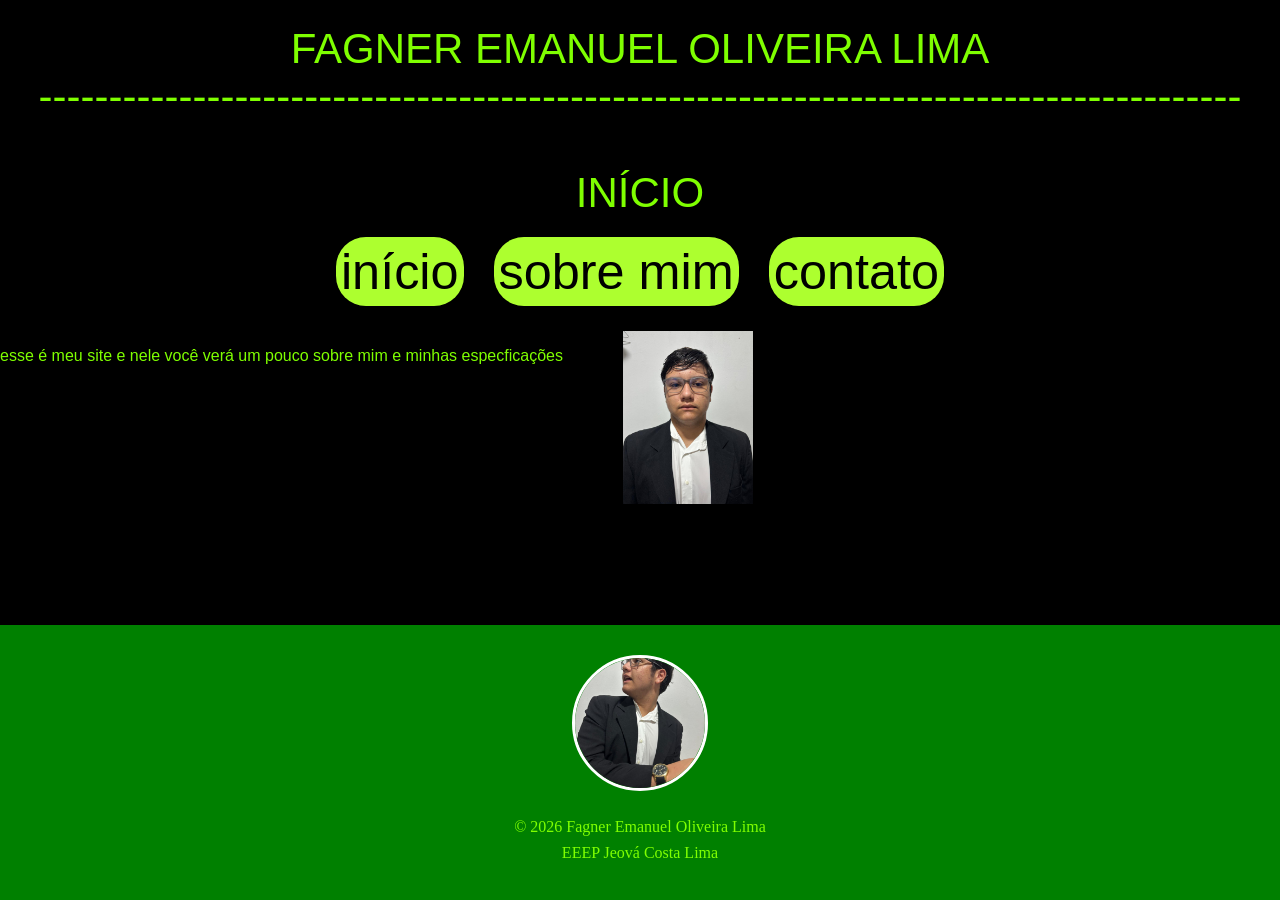
==== index.html @ ec20ebbc "correção" ====
<!DOCTYPE html>
<html lang="pt-BR">

<head>
  <meta charset="UTF-8">
  <meta name="viewport" content="width=device-width, initial-scale=1.0">
  <title>Portfólio</title>
  <link rel="stylesheet" href="css/style.css">
</head>

<body>
  <header>FAGNER EMANUEL OLIVEIRA LIMA <BR>
    --------------------------------------------------------------------------------------</BR><br> INÍCIO
    <nav class="container">

      <a href="index.html">início</a>
      <a href="sobre.html"> sobre mim</a>
      <a href="contato.html"> contato</a>


    </nav>
  </header>
  <main>



    <div class="index">

      <p> esse é meu site e nele você verá um pouco sobre mim e minhas especficações</p>
      <img src="./img/eu.jpg" alt="foto de rosto">


    </div>


  </main>

  <footer>
    <img src="./img/sobre.jpg" alt="garoto em trajes sociais">
    <p> &copy; 2026 Fagner Emanuel Oliveira Lima </p>
    <p>
      EEEP Jeová Costa Lima

    </p>

  </footer>
</body>

</html>
---- css/style.css ----
body {
    background-color: black;
    color: chartreuse;

    display: flex;

    min-height: 100vh;
    flex-direction: column;
    margin: 0;

}

main {
    flex: 1;

}

header {
    color: chartreuse;
    background-color: black;
    text-align: center;
    font-size: 42px;
    font-family: 'Franklin Gothic Medium', 'Arial Narrow', Arial, sans-serif;
    text-align: center;
    padding: 25px;

}

nav a {
    display: flex;
    justify-content: center;

    gap: 30px;
    margin-top: 20px;
    color: green;
    transition: 0.3s;
}

nav a:hover {
    color: darkgreen;

}

.links img {
    width: 100px;
    height: 130px;

}

.links p {
    color: chartreuse;
    transition: 0.3s;
}

.links:hover p {
    color: darkgreen;
}

footer {
    font-family: Georgia, 'Times New Roman', Times, serif;
    background-color: green;
    text-align: center;
    padding: 30px;
    margin-top: 60px;

}

footer img {
    width: 130px;
    height: 130px;
    object-fit: cover;
    border-radius: 50%;
    border: 3px solid white;
    margin-bottom: 15px;
}

footer p {
    margin: 8px;
}

.sobre img {
    width: 130px;
    height: auto;

}

.sobre {
    display: flex;
    font-family: Georgia, 'Times New Roman', Times, serif;
    font-style: italic;
    justify-content: center;
    gap: 20px;

}

.index {
    display: flex;
    text-align: center;
    font-family: Arial, Helvetica, sans-serif
}

.index img {
    width: 130px;
    height: auto;
    margin-left: 60px;
}

.container {
    display: flex;
    justify-content: center;
    flex-direction: row;
    gap: 30px;
}

.container a {
    text-decoration: none;
    font-size: larger;
    background-color: greenyellow;
    color: black;
    border-radius: 30px;
    padding: 5px;
}
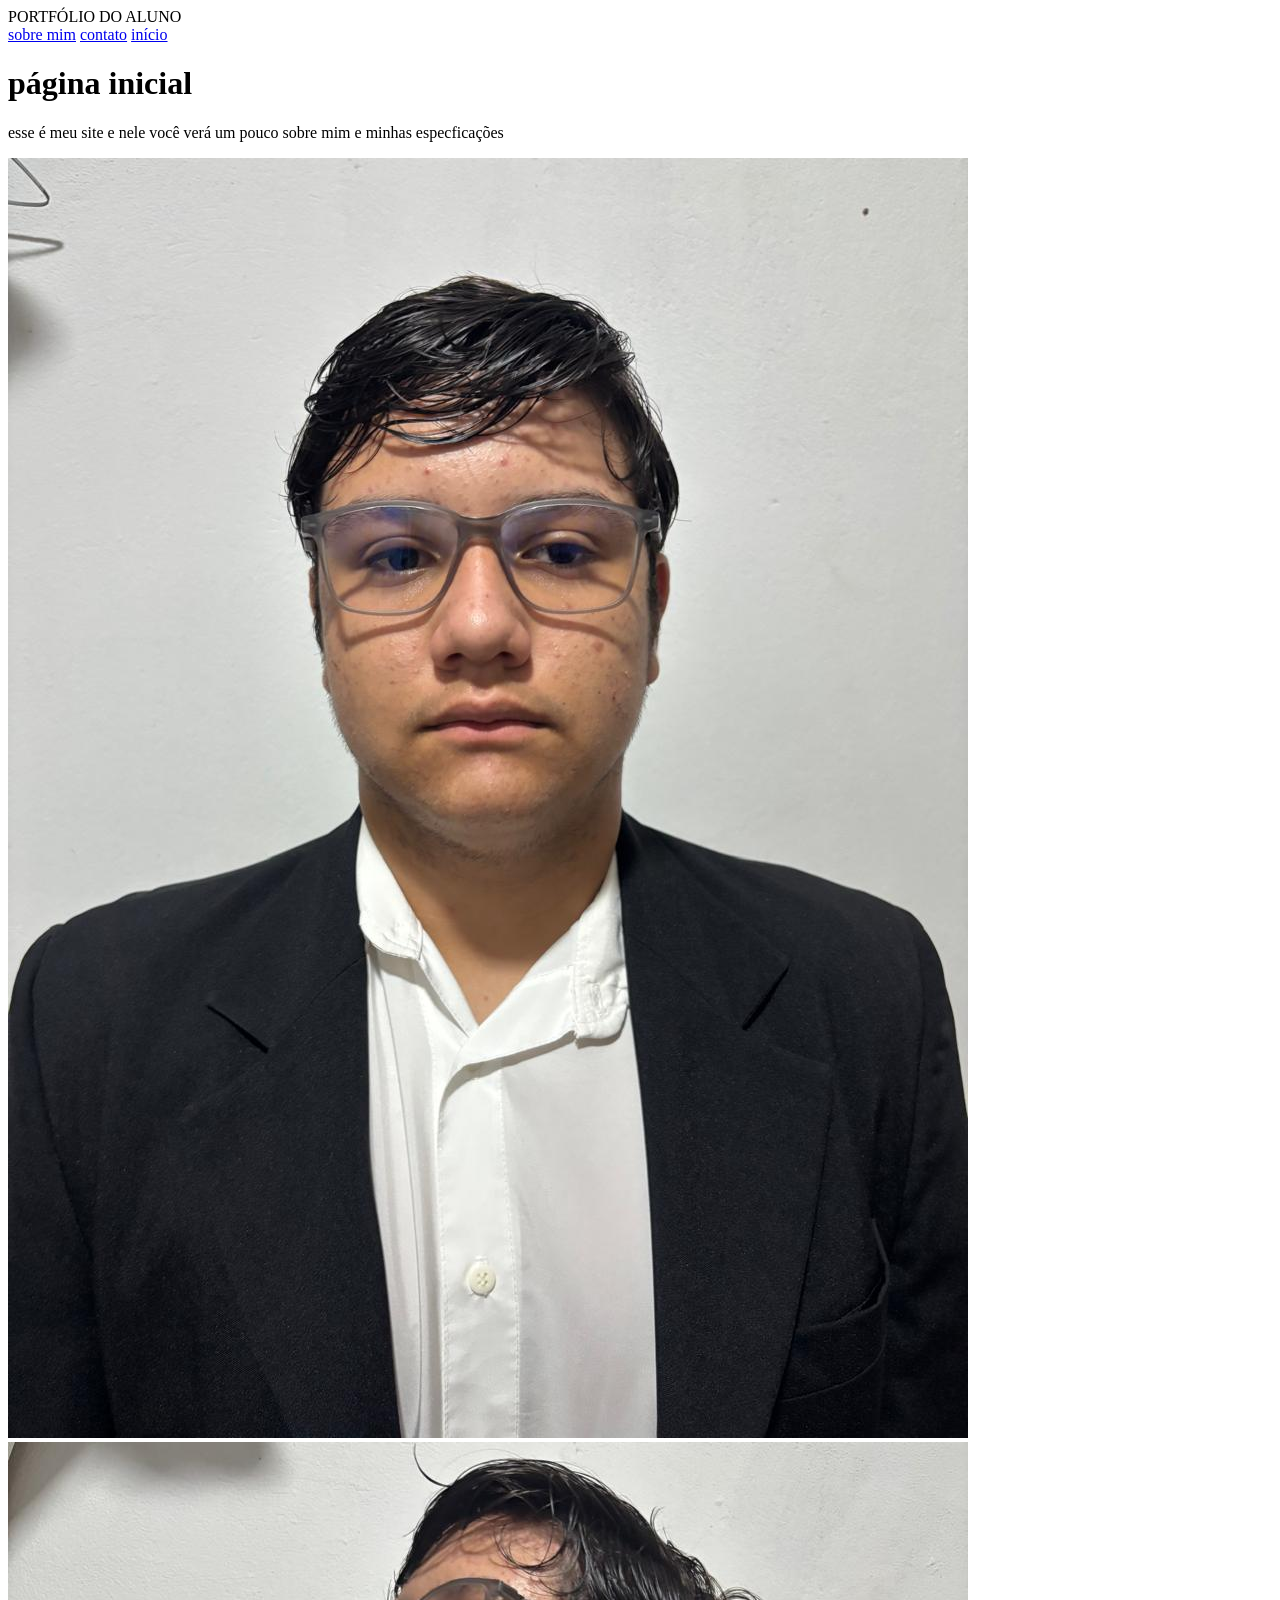
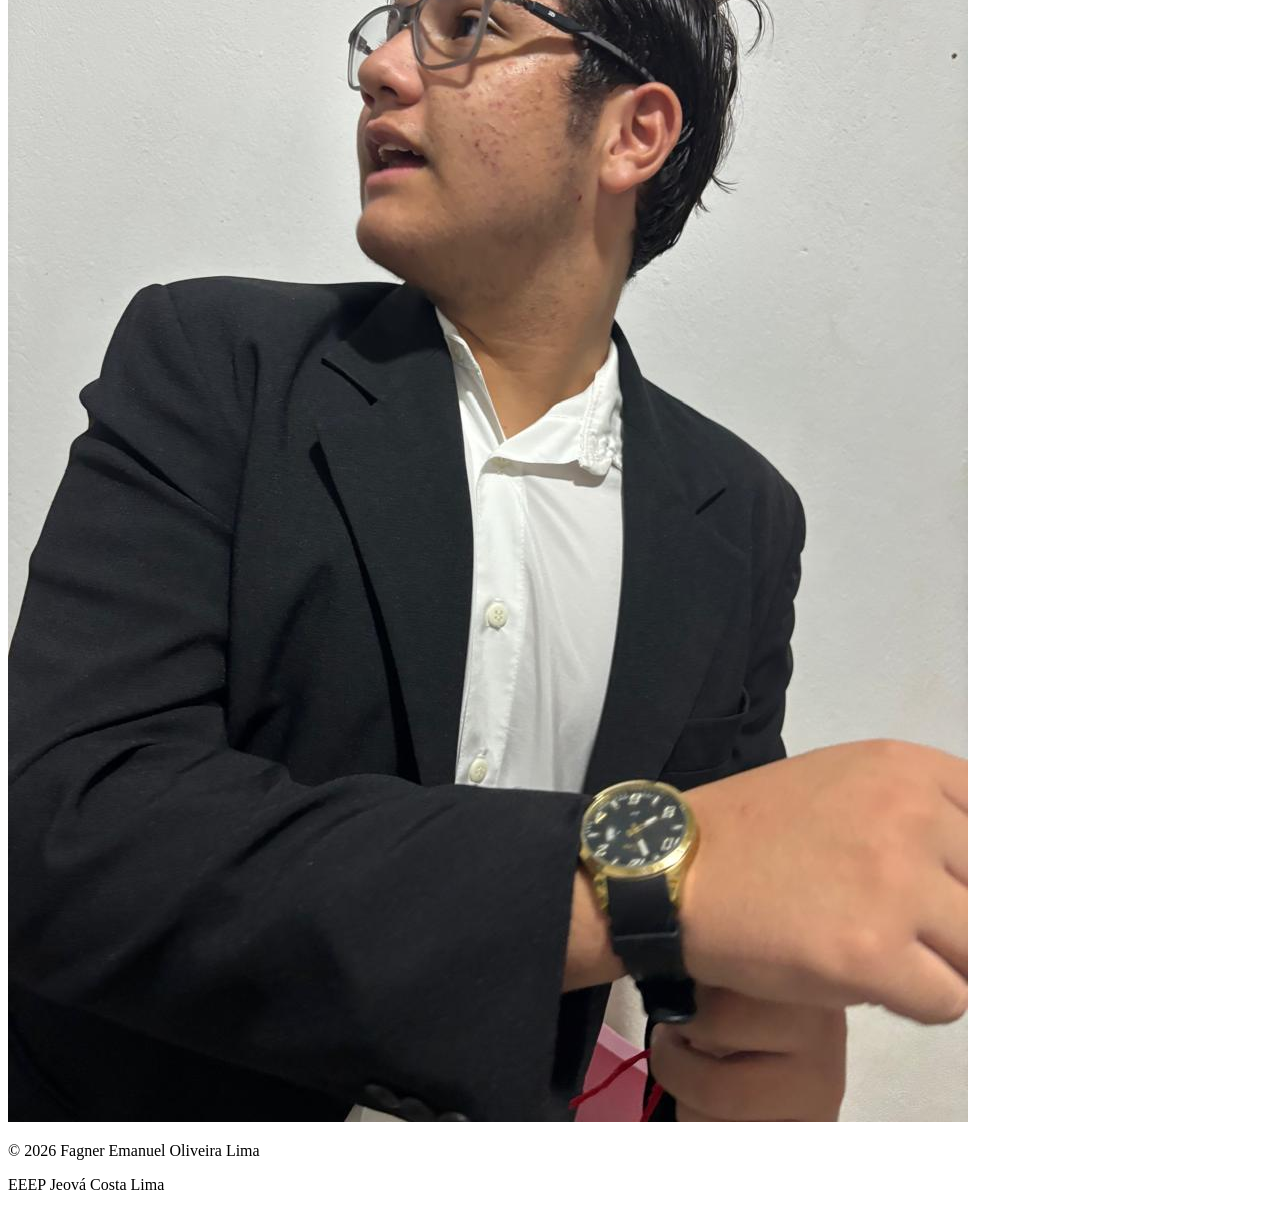
==== commit c72973a0: "correto 1" ====
--- a/index.html
+++ b/index.html
@@ -1,49 +1,44 @@
-<!DOCTYPE html>
-<html lang="pt-BR">
-
-<head>
-  <meta charset="UTF-8">
-  <meta name="viewport" content="width=device-width, initial-scale=1.0">
-  <title>Portfólio</title>
-  <link rel="stylesheet" href="css/style.css">
-</head>
-
-<body>
-  <header>FAGNER EMANUEL OLIVEIRA LIMA <BR>
-    --------------------------------------------------------------------------------------</BR><br> INÍCIO
-    <nav class="container">
-
-      <a href="index.html">início</a>
-      <a href="sobre.html"> sobre mim</a>
-      <a href="contato.html"> contato</a>
-
-
-    </nav>
-  </header>
-  <main>
-
-
-
-    <div class="index">
-
-      <p> esse é meu site e nele você verá um pouco sobre mim e minhas especficações</p>
-      <img src="./img/eu.jpg" alt="foto de rosto">
-
-
-    </div>
-
-
-  </main>
-
-  <footer>
-    <img src="./img/sobre.jpg" alt="garoto em trajes sociais">
-    <p> &copy; 2026 Fagner Emanuel Oliveira Lima </p>
-    <p>
-      EEEP Jeová Costa Lima
-
-    </p>
-
-  </footer>
-</body>
-
+<!DOCTYPE html>
+<html lang="pt-BR">
+<head>
+    <meta charset="UTF-8">
+    <meta name="viewport" content="width=device-width, initial-scale=1.0">
+    <title>Portfólio</title>
+   <link rel="stylesheet" href="style.css">
+</head>
+ <body>
+    <div class="container">
+
+    <header> PORTFÓLIO DO ALUNO </header>
+   <nav>
+    <a href="sobre.html">sobre mim</a> 
+    <a href="contato.html"> contato</a>
+    <a href="index.html"> início</a>
+
+    
+   </nav>
+
+
+   </div>
+
+    <h1> página inicial </h1>
+<div class="index">
+   
+ <p> esse é meu site e nele você verá um pouco sobre mim e minhas especficações</p>
+  <img src="eu.jpg" alt="foto de rosto">
+
+
+</div>
+
+</body>
+
+ <footer> 
+        <img src="sobre.jpg" alt="garoto em trajes sociais">
+        <p> &copy; 2026 Fagner Emanuel Oliveira Lima </p>
+         <p>
+  EEEP Jeová Costa Lima
+            
+        </p>
+        
+    </footer>
 </html>
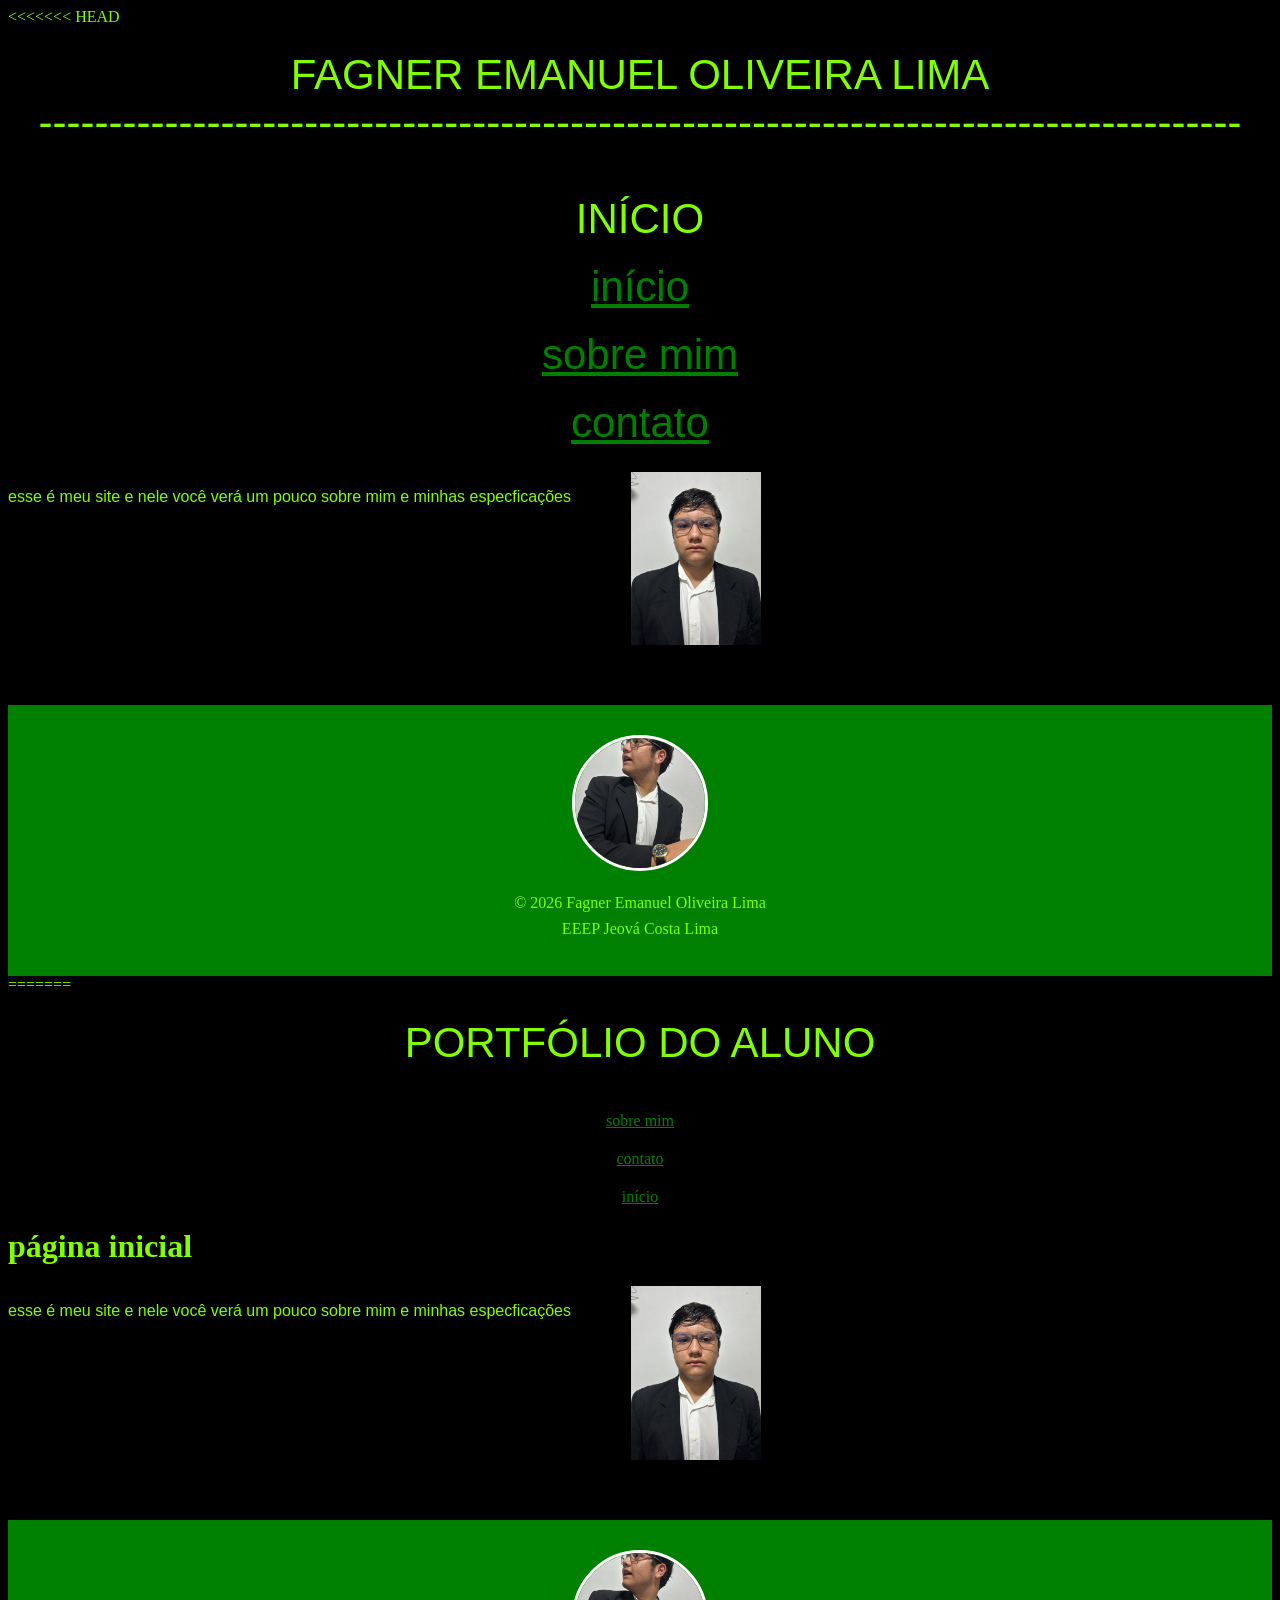
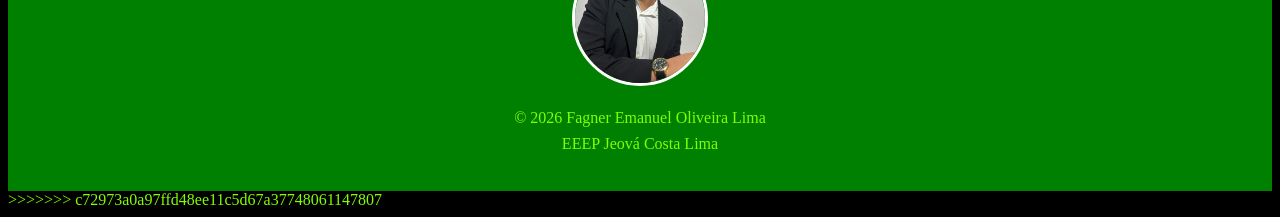
==== commit 26ad0e68: "Merge branch 'main' of https://github.com/manuel-lima15/trabalho.html" ====
--- a/index.html
+++ b/index.html
@@ -1,3 +1,53 @@
+<<<<<<< HEAD
+<!DOCTYPE html>
+<html lang="pt-BR">
+
+<head>
+  <meta charset="UTF-8">
+  <meta name="viewport" content="width=device-width, initial-scale=1.0">
+  <title>Portfólio</title>
+  <link rel="stylesheet" href="css/style.css">
+</head>
+
+<body>
+  <header>FAGNER EMANUEL OLIVEIRA LIMA <BR>
+    --------------------------------------------------------------------------------------</BR><br> INÍCIO
+    <nav class="container">
+
+      <a href="index.html">início</a>
+      <a href="sobre.html"> sobre mim</a>
+      <a href="contato.html"> contato</a>
+
+
+    </nav>
+  </header>
+  <main>
+
+
+
+    <div class="index">
+
+      <p> esse é meu site e nele você verá um pouco sobre mim e minhas especficações</p>
+      <img src="./img/eu.jpg" alt="foto de rosto">
+
+
+    </div>
+
+
+  </main>
+
+  <footer>
+    <img src="./img/sobre.jpg" alt="garoto em trajes sociais">
+    <p> &copy; 2026 Fagner Emanuel Oliveira Lima </p>
+    <p>
+      EEEP Jeová Costa Lima
+
+    </p>
+
+  </footer>
+</body>
+
+=======
 <!DOCTYPE html>
 <html lang="pt-BR">
 <head>
@@ -41,4 +91,5 @@
         </p>
         
     </footer>
+>>>>>>> c72973a0a97ffd48ee11c5d67a37748061147807
 </html>
--- a/css/style.css
+++ b/css/style.css
@@ -0,0 +1,84 @@
+body {
+    background-color: black;
+    color: chartreuse;
+}
+header {
+    color: chartreuse;
+    background-color: black;
+    text-align: center;
+    font-size: 42px;
+    font-family: 'Franklin Gothic Medium', 'Arial Narrow', Arial, sans-serif;
+    text-align: center;
+    padding: 25px;
+ 
+}
+nav a {
+    display: flex;
+    justify-content: center;
+
+    gap: 30px;
+    margin-top: 20px;
+    color:green;
+    transition: 0.3s;
+}
+nav a:hover {
+color: darkgreen;
+
+} 
+
+.links img {
+    width: 100px;
+    height: 130px;
+    
+}
+.links p{
+    color: chartreuse;
+    transition: 0.3s;
+}
+.links:hover p {
+    color: darkgreen;
+}
+footer {
+    font-family: Georgia, 'Times New Roman', Times, serif;
+    background-color:  green;
+    text-align: center;
+    padding: 30px;
+    margin-top:  60px;
+}
+footer img {
+    width: 130px;
+    height: 130px;
+    object-fit: cover;
+    border-radius: 50%;
+    border: 3px solid white;
+    margin-bottom: 15px;
+}
+
+footer p {
+    margin: 8px;
+}
+
+.sobre img {
+ width: 130px;
+ height: auto;
+
+}
+.sobre {
+    display: flex;
+    font-family: Georgia, 'Times New Roman', Times, serif;
+    font-style: italic;
+    justify-content: center;
+    gap:  20px;
+
+}
+.index {
+    display: flex;
+    text-align: center;
+    font-family:  Arial, Helvetica, sans-serif
+} 
+
+.index img  {
+    width: 130px;
+    height: auto;
+    margin-left: 60px;
+}
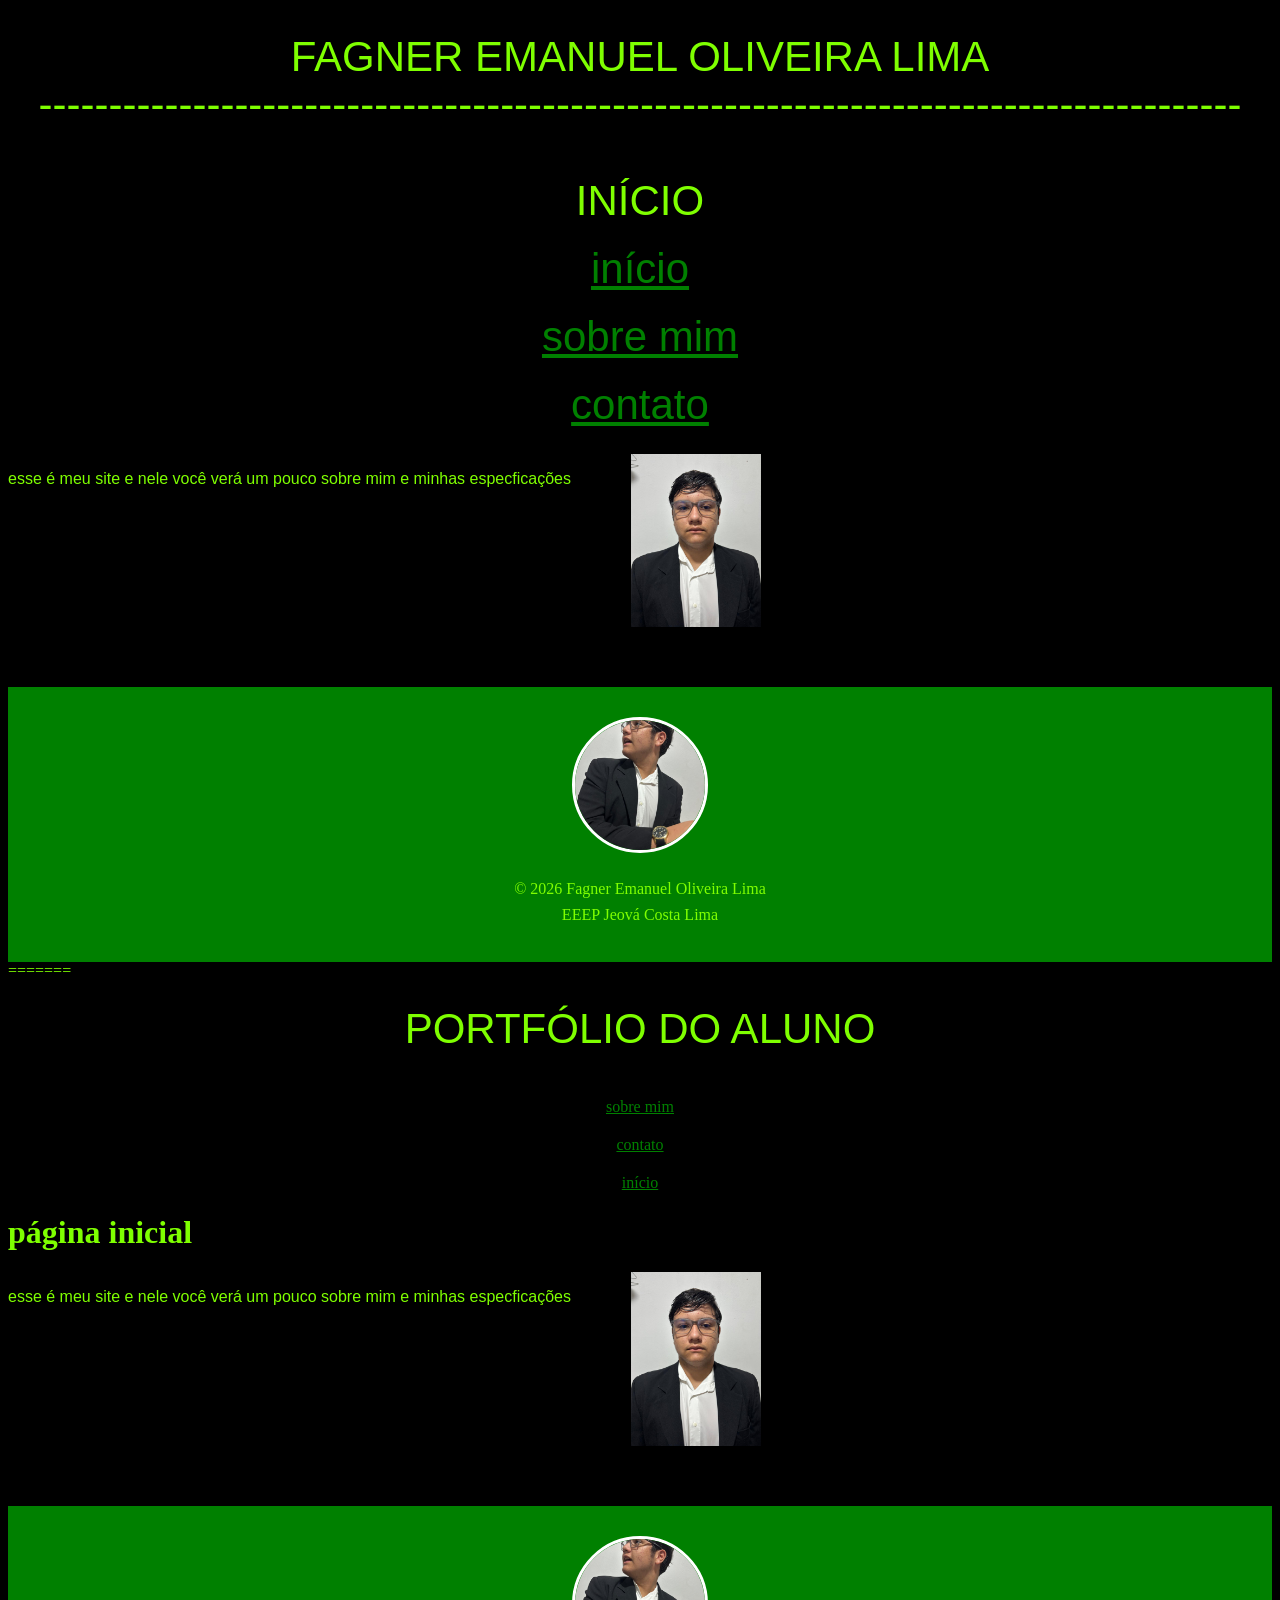
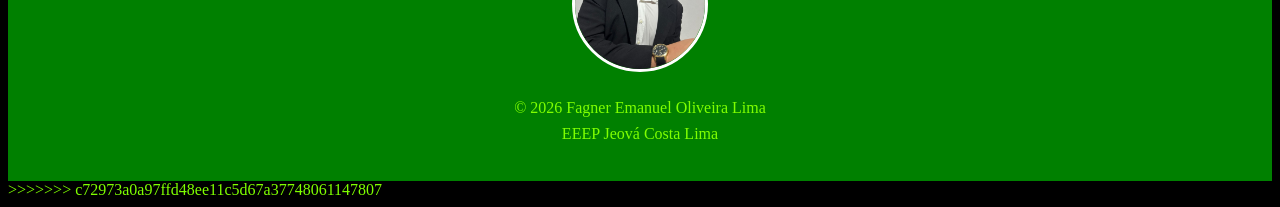
==== commit ebe4ee1a: "correção" ====
--- a/index.html
+++ b/index.html
@@ -1,4 +1,3 @@
-<<<<<<< HEAD
 <!DOCTYPE html>
 <html lang="pt-BR">
 
@@ -47,49 +46,49 @@
   </footer>
 </body>
 
-=======
-<!DOCTYPE html>
-<html lang="pt-BR">
-<head>
-    <meta charset="UTF-8">
-    <meta name="viewport" content="width=device-width, initial-scale=1.0">
-    <title>Portfólio</title>
-   <link rel="stylesheet" href="style.css">
-</head>
- <body>
-    <div class="container">
-
-    <header> PORTFÓLIO DO ALUNO </header>
-   <nav>
-    <a href="sobre.html">sobre mim</a> 
-    <a href="contato.html"> contato</a>
-    <a href="index.html"> início</a>
-
-    
-   </nav>
-
-
-   </div>
-
-    <h1> página inicial </h1>
-<div class="index">
-   
- <p> esse é meu site e nele você verá um pouco sobre mim e minhas especficações</p>
-  <img src="eu.jpg" alt="foto de rosto">
-
-
-</div>
-
-</body>
-
- <footer> 
-        <img src="sobre.jpg" alt="garoto em trajes sociais">
-        <p> &copy; 2026 Fagner Emanuel Oliveira Lima </p>
-         <p>
-  EEEP Jeová Costa Lima
-            
-        </p>
-        
-    </footer>
->>>>>>> c72973a0a97ffd48ee11c5d67a37748061147807
+=======
+<!DOCTYPE html>
+<html lang="pt-BR">
+<head>
+    <meta charset="UTF-8">
+    <meta name="viewport" content="width=device-width, initial-scale=1.0">
+    <title>Portfólio</title>
+   <link rel="stylesheet" href="style.css">
+</head>
+ <body>
+    <div class="container">
+
+    <header> PORTFÓLIO DO ALUNO </header>
+   <nav>
+    <a href="sobre.html">sobre mim</a> 
+    <a href="contato.html"> contato</a>
+    <a href="index.html"> início</a>
+
+    
+   </nav>
+
+
+   </div>
+
+    <h1> página inicial </h1>
+<div class="index">
+   
+ <p> esse é meu site e nele você verá um pouco sobre mim e minhas especficações</p>
+  <img src="eu.jpg" alt="foto de rosto">
+
+
+</div>
+
+</body>
+
+ <footer> 
+        <img src="sobre.jpg" alt="garoto em trajes sociais">
+        <p> &copy; 2026 Fagner Emanuel Oliveira Lima </p>
+         <p>
+  EEEP Jeová Costa Lima
+            
+        </p>
+        
+    </footer>
+>>>>>>> c72973a0a97ffd48ee11c5d67a37748061147807
 </html>
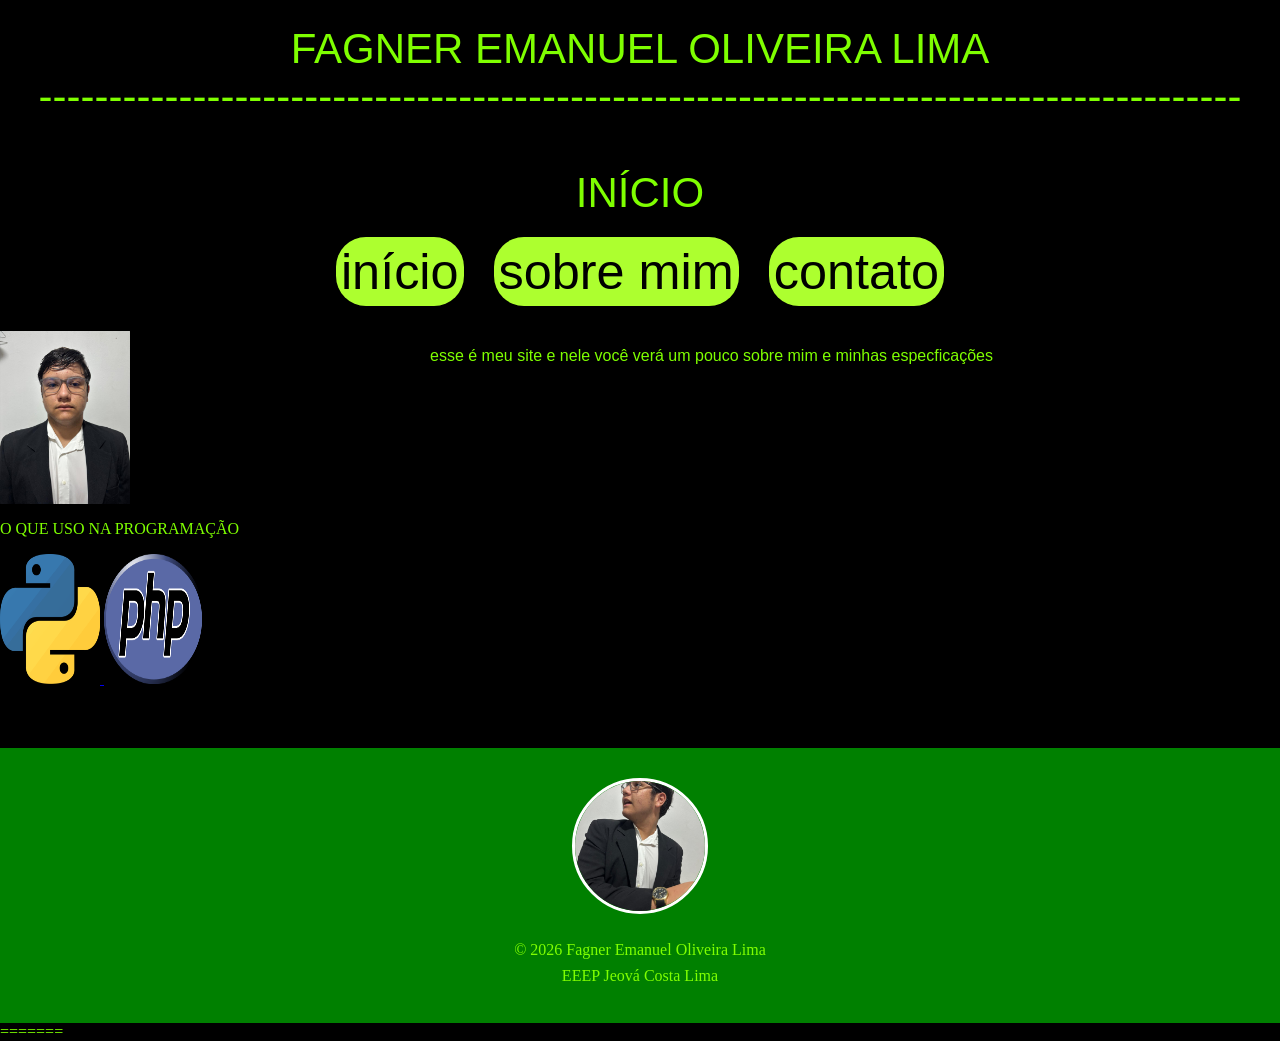
==== commit fc87beae: "correçao 2" ====
--- a/index.html
+++ b/index.html
@@ -26,10 +26,25 @@
 
     <div class="index">
 
-      <p> esse é meu site e nele você verá um pouco sobre mim e minhas especficações</p>
+    
       <img src="./img/eu.jpg" alt="foto de rosto">
 
+        <p> esse é meu site e nele você verá um pouco sobre mim e minhas especficações</p>
+    </div>
 
+    <div class= "tecnologias"> 
+
+       <p>O QUE USO NA PROGRAMAÇÃO</p>
+
+        <a href="https://www.python.org" class="links">
+            <img src="img/python.png" alt="Logo do Python">
+        </a>
+
+        <a href="https://www.php.net/" class="links">
+            <img src="img/php.png" alt="Logo do PHP">
+        </a>
+
+      
     </div>
 
 
@@ -47,48 +62,6 @@
 </body>
 
 =======
-<!DOCTYPE html>
-<html lang="pt-BR">
-<head>
-    <meta charset="UTF-8">
-    <meta name="viewport" content="width=device-width, initial-scale=1.0">
-    <title>Portfólio</title>
-   <link rel="stylesheet" href="style.css">
-</head>
- <body>
-    <div class="container">
-
-    <header> PORTFÓLIO DO ALUNO </header>
-   <nav>
-    <a href="sobre.html">sobre mim</a> 
-    <a href="contato.html"> contato</a>
-    <a href="index.html"> início</a>
-
-    
-   </nav>
 
 
-   </div>
-
-    <h1> página inicial </h1>
-<div class="index">
-   
- <p> esse é meu site e nele você verá um pouco sobre mim e minhas especficações</p>
-  <img src="eu.jpg" alt="foto de rosto">
-
-
-</div>
-
-</body>
-
- <footer> 
-        <img src="sobre.jpg" alt="garoto em trajes sociais">
-        <p> &copy; 2026 Fagner Emanuel Oliveira Lima </p>
-         <p>
-  EEEP Jeová Costa Lima
-            
-        </p>
-        
-    </footer>
->>>>>>> c72973a0a97ffd48ee11c5d67a37748061147807
 </html>
--- a/css/style.css
+++ b/css/style.css
@@ -1,7 +1,20 @@
 body {
     background-color: black;
     color: chartreuse;
+
+    display: flex;
+
+    min-height: 100vh;
+    flex-direction: column;
+    margin: 0;
+
 }
+
+main {
+    flex: 1;
+
+}
+
 header {
     color: chartreuse;
     background-color: black;
@@ -10,41 +23,48 @@
     font-family: 'Franklin Gothic Medium', 'Arial Narrow', Arial, sans-serif;
     text-align: center;
     padding: 25px;
- 
+
 }
+
 nav a {
     display: flex;
     justify-content: center;
 
     gap: 30px;
     margin-top: 20px;
-    color:green;
+    color: green;
     transition: 0.3s;
 }
+
 nav a:hover {
-color: darkgreen;
+    color: darkgreen;
 
-} 
+}
 
 .links img {
     width: 100px;
     height: 130px;
-    
+
 }
-.links p{
+
+.links p {
     color: chartreuse;
     transition: 0.3s;
 }
+
 .links:hover p {
     color: darkgreen;
 }
+
 footer {
     font-family: Georgia, 'Times New Roman', Times, serif;
-    background-color:  green;
+    background-color: green;
     text-align: center;
     padding: 30px;
-    margin-top:  60px;
+    margin-top: 60px;
+
 }
+
 footer img {
     width: 130px;
     height: 130px;
@@ -59,26 +79,46 @@
 }
 
 .sobre img {
- width: 130px;
- height: auto;
+    width: 130px;
+    height: auto;
 
 }
+
 .sobre {
     display: flex;
     font-family: Georgia, 'Times New Roman', Times, serif;
     font-style: italic;
     justify-content: center;
-    gap:  20px;
+    gap: 20px;
 
 }
+
 .index {
     display: flex;
     text-align: center;
-    font-family:  Arial, Helvetica, sans-serif
-} 
+    font-family: Arial, Helvetica, sans-serif
+}
 
-.index img  {
+.index img {
     width: 130px;
     height: auto;
-    margin-left: 60px;
+   margin-right: 300px;
+   
+
+}
+
+.container {
+    display: flex;
+    justify-content: center;
+    flex-direction: row;
+    gap: 30px;
+}
+
+.container a {
+    text-decoration: none;
+    font-size: larger;
+    background-color: greenyellow;
+    color: black;
+    border-radius: 30px;
+    padding: 5px;
 }
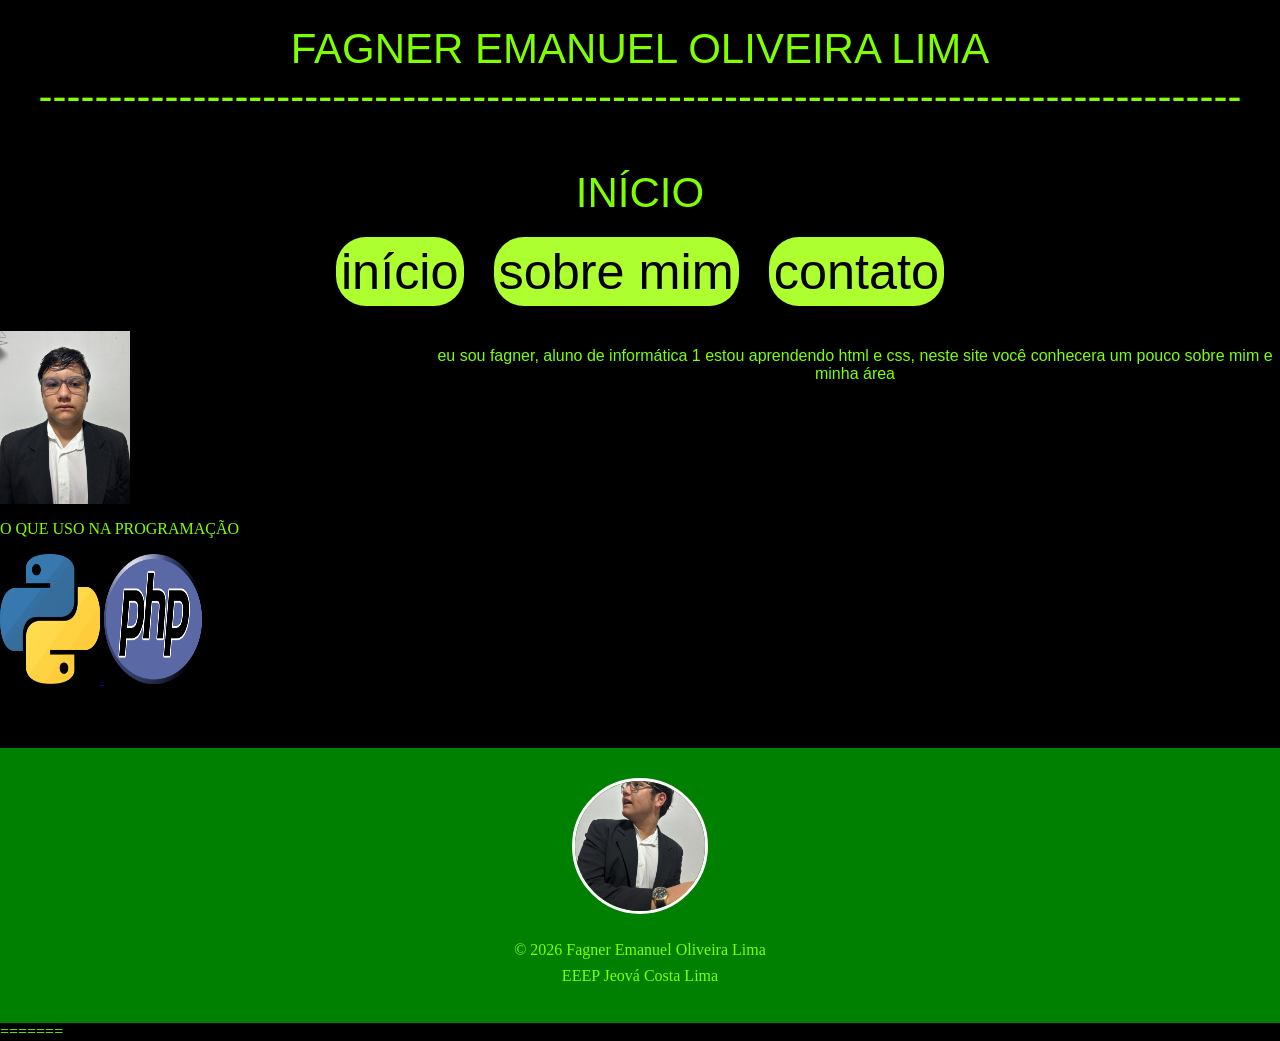
==== commit b688ea4a: "att 2" ====
--- a/index.html
+++ b/index.html
@@ -22,14 +22,14 @@
   </header>
   <main>
 
-
+      <section class=" 1">
 
     <div class="index">
 
     
       <img src="./img/eu.jpg" alt="foto de rosto">
 
-        <p> esse é meu site e nele você verá um pouco sobre mim e minhas especficações</p>
+        <p> eu sou fagner, aluno de informática 1 estou aprendendo html e css,  neste site você conhecera um pouco sobre mim e minha área</p>
     </div>
 
     <div class= "tecnologias"> 
@@ -46,7 +46,7 @@
 
       
     </div>
-
+</section>
 
   </main>
 
--- a/css/style.css
+++ b/css/style.css
@@ -121,4 +121,5 @@
     color: black;
     border-radius: 30px;
     padding: 5px;
-}+}
+ 
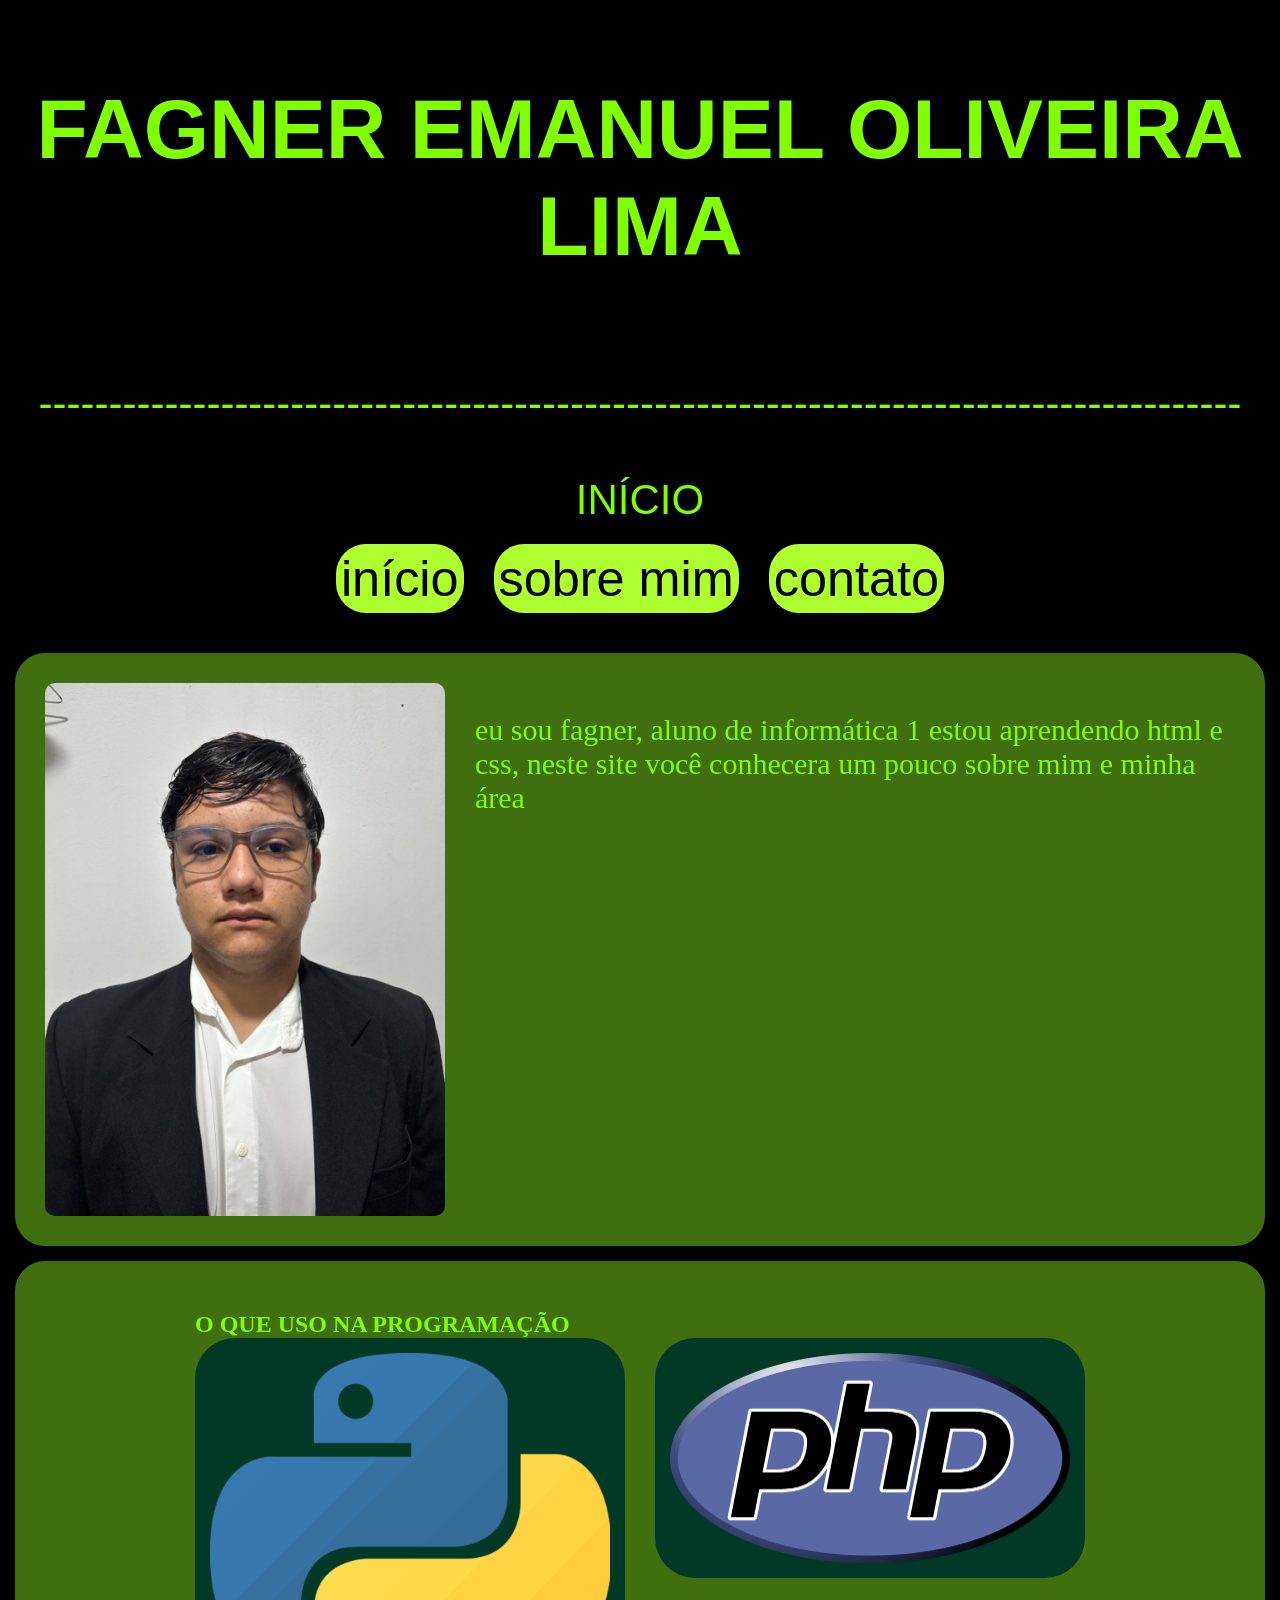
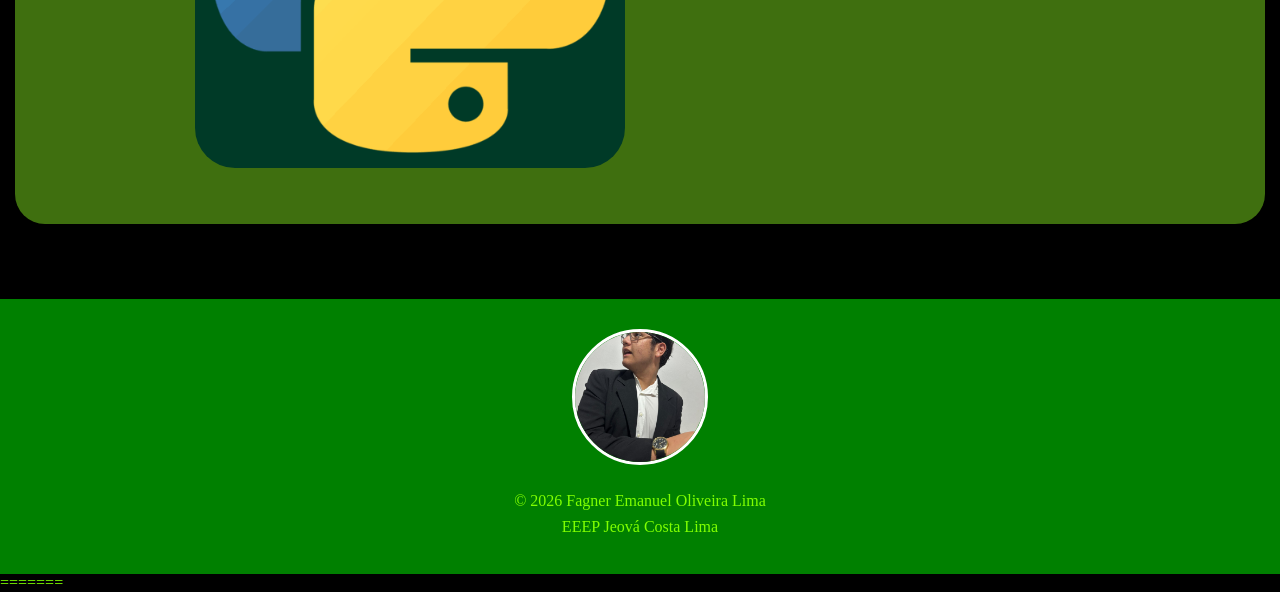
==== commit 88fda25d: "melhorias" ====
--- a/index.html
+++ b/index.html
@@ -9,7 +9,8 @@
 </head>
 
 <body>
-  <header>FAGNER EMANUEL OLIVEIRA LIMA <BR>
+  <header>
+    <h1>FAGNER EMANUEL OLIVEIRA LIMA</h1> <BR>
     --------------------------------------------------------------------------------------</BR><br> INÍCIO
     <nav class="container">
 
@@ -22,31 +23,39 @@
   </header>
   <main>
 
-      <section class=" 1">
+    <section class=" 1">
 
-    <div class="index">
+      <div class="card">
 
-    
-      <img src="./img/eu.jpg" alt="foto de rosto">
 
-        <p> eu sou fagner, aluno de informática 1 estou aprendendo html e css,  neste site você conhecera um pouco sobre mim e minha área</p>
-    </div>
+        <img src="./img/eu.jpg" alt="foto de rosto">
 
-    <div class= "tecnologias"> 
+        <p> eu sou fagner, aluno de informática 1 estou aprendendo html e css, neste site você conhecera um pouco sobre
+          mim e minha área</p>
+      </div>
 
-       <p>O QUE USO NA PROGRAMAÇÃO</p>
+      <div class="card">
 
-        <a href="https://www.python.org" class="links">
-            <img src="img/python.png" alt="Logo do Python">
-        </a>
+        <h2>O QUE USO NA PROGRAMAÇÃO</2>
+          <div class="tecnologias">
+            
+            <div class="background">
+              <a href="https://www.python.org">
+                <img src="img/python.png" alt="Logo do Python">
+              </a>
+            </div>
 
-        <a href="https://www.php.net/" class="links">
-            <img src="img/php.png" alt="Logo do PHP">
-        </a>
+            <div class="background">
+              <a href="https://www.php.net/">
+                <img src="img/php.png" alt="Logo do PHP">
+              </a>
+            </div>
 
-      
-    </div>
-</section>
+          </div>
+
+
+      </div>
+    </section>
 
   </main>
 
--- a/css/style.css
+++ b/css/style.css
@@ -41,11 +41,7 @@
 
 }
 
-.links img {
-    width: 100px;
-    height: 130px;
 
-}
 
 .links p {
     color: chartreuse;
@@ -93,18 +89,31 @@
 
 }
 
-.index {
+.card {
     display: flex;
-    text-align: center;
-    font-family: Arial, Helvetica, sans-serif
+    justify-content: center;
+    gap: 30px;
+    background-color: rgb(63, 111, 15);
+    margin: 15px;
+    padding: 30px;
+    border-radius: 30px;
 }
 
-.index img {
-    width: 130px;
+.card img {
+    width: 400px;
     height: auto;
-   margin-right: 300px;
-   
+    border-radius: 10px;
+    object-fit: cover;
+}
 
+.card p {
+    font-size: 30px;
+}
+
+.background img {
+    background-color: rgb(0, 58, 39);
+    border-radius: 40px;
+    padding: 15px;
 }
 
 .container {
@@ -122,4 +131,9 @@
     border-radius: 30px;
     padding: 5px;
 }
- +
+.tecnologias {
+    display: flex;
+    gap: 30px;
+    justify-content: center;
+}
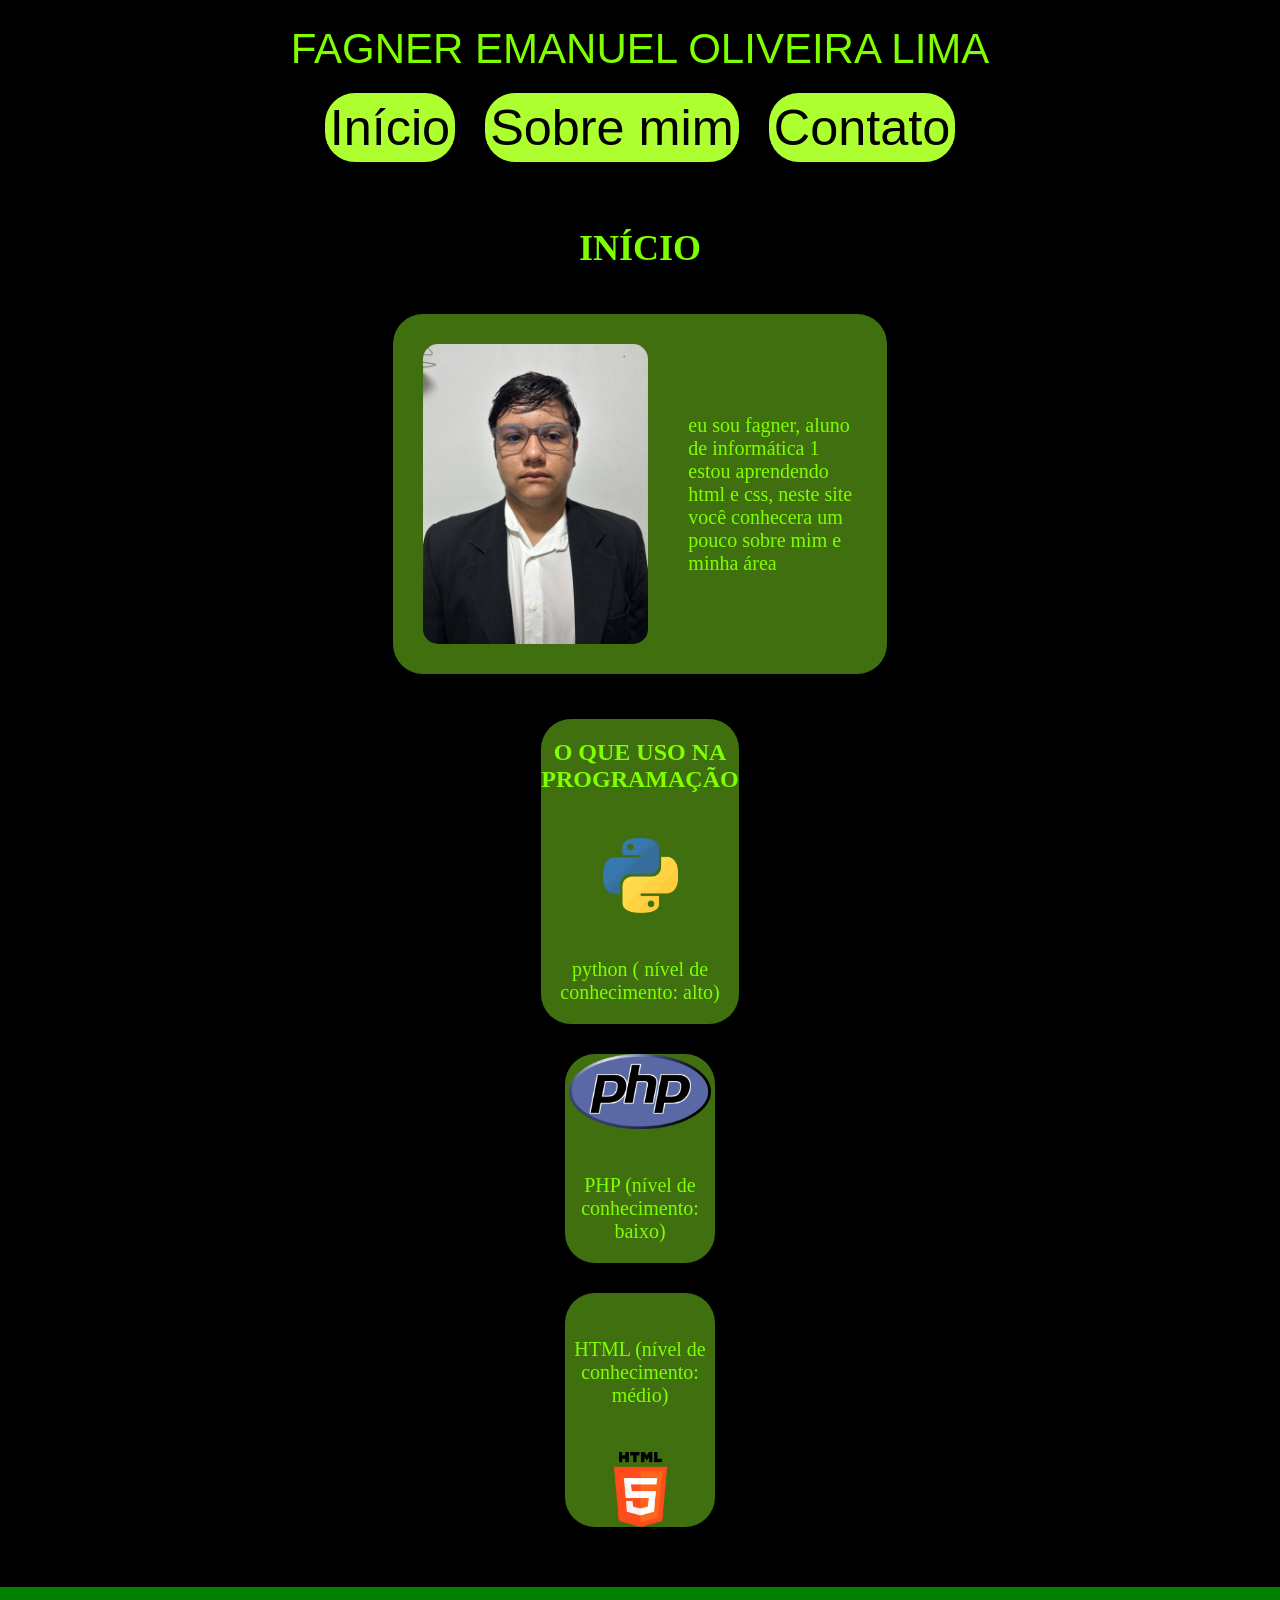
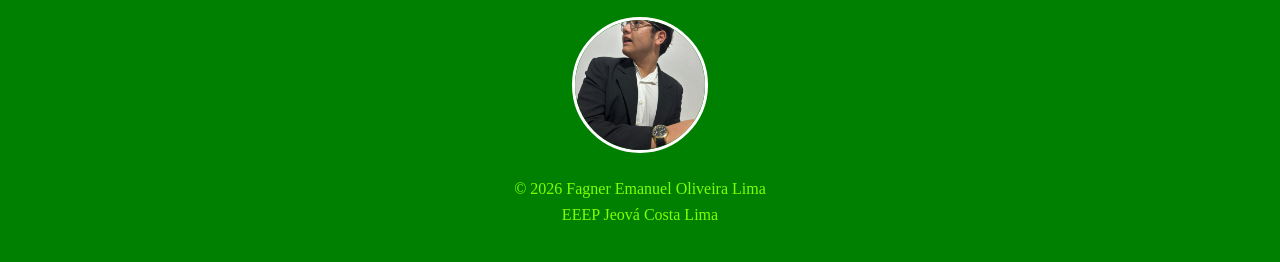
==== commit 65cf010b: "final" ====
--- a/index.html
+++ b/index.html
@@ -9,21 +9,21 @@
 </head>
 
 <body>
-  <header>
-    <h1>FAGNER EMANUEL OLIVEIRA LIMA</h1> <BR>
-    --------------------------------------------------------------------------------------</BR><br> INÍCIO
+
+  <header> FAGNER EMANUEL OLIVEIRA LIMA 
+
     <nav class="container">
 
-      <a href="index.html">início</a>
-      <a href="sobre.html"> sobre mim</a>
-      <a href="contato.html"> contato</a>
-
+        <a href="index.html">Início</a>
+        <a href="sobre.html"> Sobre mim</a>
+        <a href="contato.html"> Contato</a>
 
     </nav>
-  </header>
+</header>
+
   <main>
-
-    <section class=" 1">
+    <h1 class="title"> INÍCIO</h1>
+    <section class=" meet">
 
       <div class="card">
 
@@ -34,24 +34,35 @@
           mim e minha área</p>
       </div>
 
-      <div class="card">
+      <div class=tecnologias>
 
-        <h2>O QUE USO NA PROGRAMAÇÃO</2>
-          <div class="tecnologias">
+        <h2>O QUE USO NA PROGRAMAÇÃO</h2>
+        
             
-            <div class="background">
+            
               <a href="https://www.python.org">
                 <img src="img/python.png" alt="Logo do Python">
               </a>
+             <p> python ( nível de conhecimento: alto)</p>
             </div>
-
-            <div class="background">
+            
+            <div class="tecnologias">
               <a href="https://www.php.net/">
                 <img src="img/php.png" alt="Logo do PHP">
               </a>
+              <p> PHP (nível de conhecimento: baixo)</p>
             </div>
 
-          </div>
+<div class=" tecnologias">
+
+
+            
+              <a href="https://whatwg.org/"></a>
+              <p> HTML (nível de conhecimento: médio)</p>
+              <img src="img/html.png" alt="Logo HTML">
+          
+
+        
 
 
       </div>
@@ -70,7 +81,7 @@
   </footer>
 </body>
 
-=======
+
 
 
 </html>
--- a/css/style.css
+++ b/css/style.css
@@ -9,10 +9,34 @@
     margin: 0;
 
 }
+.meet {
+display: flex;
+align-items: center;
+justify-content: center;
+gap: 30px;
+width: 50px;
+max-width: 1000px;
+box-sizing: border-box;
+margin: auto;
+flex-direction: column;
+}
+.meet img {
+    width: 30px;
+    height: 30px;
+    border-radius: 15px;
+    object-fit: cover;
+
+}
+
+.meet p {
+    max-width: 400px;
+    font-size: 20px;
+}
+
+
 
 main {
     flex: 1;
-
 }
 
 header {
@@ -37,7 +61,7 @@
 }
 
 nav a:hover {
-    color: darkgreen;
+    color: rgb(231, 233, 231);
 
 }
 
@@ -49,7 +73,7 @@
 }
 
 .links:hover p {
-    color: darkgreen;
+    color: rgb(0, 7, 0);
 }
 
 footer {
@@ -92,29 +116,67 @@
 .card {
     display: flex;
     justify-content: center;
-    gap: 30px;
+    gap: 40px;
     background-color: rgb(63, 111, 15);
     margin: 15px;
     padding: 30px;
     border-radius: 30px;
+    align-items: center;
 }
 
 .card img {
-    width: 400px;
+    width: 300px;
+    height: 300px;
+    border-radius: 15px;
+    object-fit: cover;
+    image-rendering: optimizeQuality;
+}
+
+.card p {
+    font-size: 20px;
+}
+.title {
+    text-align: center;
+    font-size: 36px;
+    margin: 40px 0 30px;
+    color: #7CFF00;
+}
+
+.cards {
+    display: flex;
+    justify-content: center;
+    gap: 30px;
+}
+
+.card2 {
+    display: flex;
+    justify-content: center;
+    gap: 30px;
+    background-color: rgb(63, 111, 15);
+    margin: 15px;
+    padding: 25px;
+    border-radius: 15px;
+    width: 160px;
+    text-align: center;
+    
+}
+.card2:hover{
+    transform: scale(1.05);
+}
+
+.card2 a {
+    text-decoration: none;
+}
+
+.card2 img {
+    width: 100px;
     height: auto;
-    border-radius: 10px;
-    object-fit: cover;
-}
-
-.card p {
-    font-size: 30px;
-}
-
-.background img {
-    background-color: rgb(0, 58, 39);
-    border-radius: 40px;
-    padding: 15px;
-}
+    object-fit: cover;
+display: flex;
+justify-content: center;
+}
+
+
 
 .container {
     display: flex;
@@ -134,6 +196,51 @@
 
 .tecnologias {
     display: flex;
-    gap: 30px;
-    justify-content: center;
+    justify-content: center;
+    gap: 25px;
+    background-color: rgb(63, 111, 15);
+    flex-direction: row;
+    align-items: center;
+    border-radius: 30px;
+    flex-wrap: wrap;
+    text-align: center;
+
+    
+}
+.tecnologias img {
+    width: 150px;
+    height: 75px;
+    display: block;
+    object-fit: contain;
+    flex-shrink: 0;
+    
+    
+    
+
+}
+.cardr {
+    display: flex;
+    justify-content: center;
+    gap: 40px;
+    background-color: rgb(63, 111, 15);
+    margin: 15px;
+    padding: 30px;
+    border-radius: 30px;
+    align-items: center ;
+    object-fit:cover ;
+}
+.cardr img{
+    width: 150px;
+    height: 150px;
+    border-radius: 15px;
+    
+    image-rendering: optimizeQuality;
+
+}
+.cardr p {
+    font-size: x-large;
+}
+.text {
+    font-size: x-large;
+    line-height: 1.6;
 }
